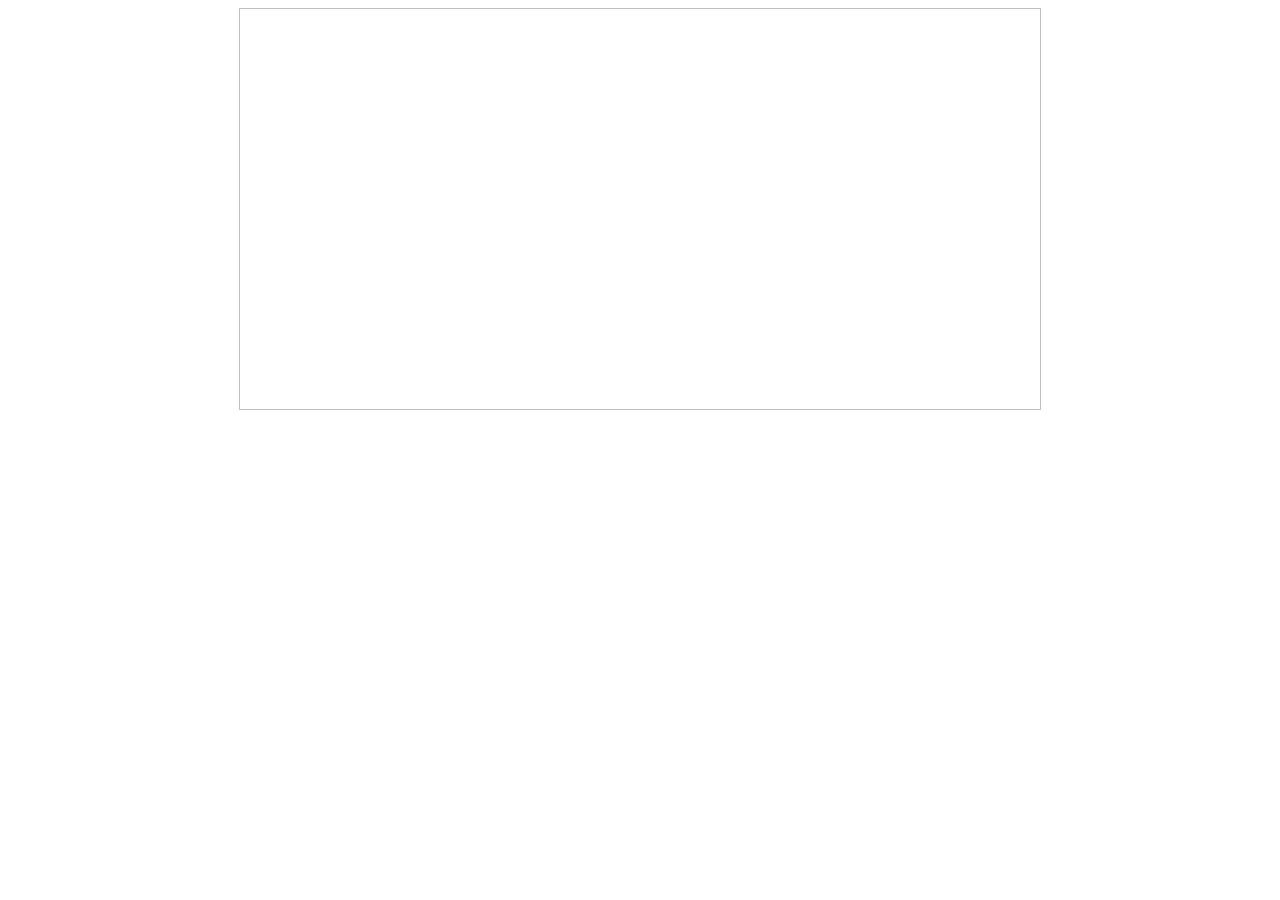
==== Intern_Demo/Intern Demo.html @ 03ee763e "Add files via upload" ====
<!DOCTYPE HTML>
<html>
<head>
	<meta charset="utf-8">
	<meta name="viewport" content="width=device-width, initial-scale=1">
	<meta http-equiv="x-ua-compatible" content="ie=edge">
<style>#container {
	min-width: 300px;
	max-width: 800px;
	height: 400px;
	margin: 0 auto;
	border: 1px solid silver;
}
</style>	<script src="https://img.hcharts.cn/highcharts/highcharts.js"></script>
	<script src="https://img.hcharts.cn/highcharts/modules/exporting.js"></script>
	<script src="https://img.hcharts.cn/highcharts/modules/sankey.js"></script>
	<script src="https://img.hcharts.cn/highcharts/modules/oldie.js"></script>
</head>
<body>
	<div id="container"></div>

	<script>
	Highcharts.chart('container', {
	title: {
		text: 'Intern Demo'
	},
	credits:{
		enabled: false
	},
	series: [{
		keys: ['from', 'to', 'weight'],
		point: {
			// 鼠标划过节点时高亮相连的连接节点
			events: {
				mouseOver: function() {
					if(this.isNode) {
						Highcharts.each(this.linksFrom, function(p) {
							var newColor = new Highcharts.color(p.color).setOpacity(1);
							p.graphic.element.setAttribute('fill', 'rgba(' + newColor.rgba.join() + ')');
						});
						Highcharts.each(this.linksTo, function(p) {
							var newColor = new Highcharts.color(p.color).setOpacity(1);
							p.graphic.element.setAttribute('fill', 'rgba(' + newColor.rgba.join() + ')');
						});
					}
				},
				mouseOut: function() {
					if(this.isNode) {
						Highcharts.each(this.linksFrom, function(p) {
							var newColor = new Highcharts.color(p.color).setOpacity(0.5);
							p.graphic.element.setAttribute('fill', 'rgba(' + newColor.rgba.join() + ')');
						});
						Highcharts.each(this.linksTo, function(p) {
							var newColor = new Highcharts.color(p.color).setOpacity(0.5);
							p.graphic.element.setAttribute('fill', 'rgba(' + newColor.rgba.join() + ')');
						});
					}
				}
			}
		},
		data: [
			['A', 'E', 5 ],
			['A', 'F', 1 ],
			['A', 'G', 1 ],
			['A', 'H', 1 ],
			['B', 'E', 1 ],
			['B', 'F', 5 ],
			['B', 'H', 1 ],
			['C', 'E', 1 ],
			['C', 'F', 1 ],
			['C', 'G', 5 ],
			['C', 'H', 1 ],
			['D', 'E', 1 ],
			['D', 'F', 1 ],
			['D', 'G', 1 ],
			['D', 'H', 5 ],
			['E', 'J', 2 ],
			['E', 'K', 1 ],
			['E', 'M', 1 ],
			['E', 'I', 3 ],
			['F', 'J', 1 ],
			['F', 'K', 3 ],
			['F', 'L', 3 ],
			['F', 'M', 3 ],
			['F', 'I', 1 ],
			['G', 'K', 1 ],
			['G', 'M', 3 ],
			['G', 'I', 1 ],
			['H', 'J', 1 ],
			['H', 'K', 1 ],
			['H', 'M', 2 ],
			['H', 'I', 7 ],
			['I', 'O', 5 ],
			['I', 'P', 1 ],
			['I', 'R', 3 ],
			['J', 'O', 5 ],
			['J', 'P', 1 ],
			['J', 'R', 3 ],
			['K', 'O', 5 ],
			['K', 'P', 1 ],
			['K', 'R', 3 ],
			['L', 'O', 5 ],
			['L', 'P', 1 ],
			['L', 'R', 3 ],
			['M', 'O', 5 ],
			['M', 'P', 1 ],
			['M', 'R', 3 ]
		],
		type: 'sankey',
		name: 'Strength'
	}]
});
</script>
</body>
</html>
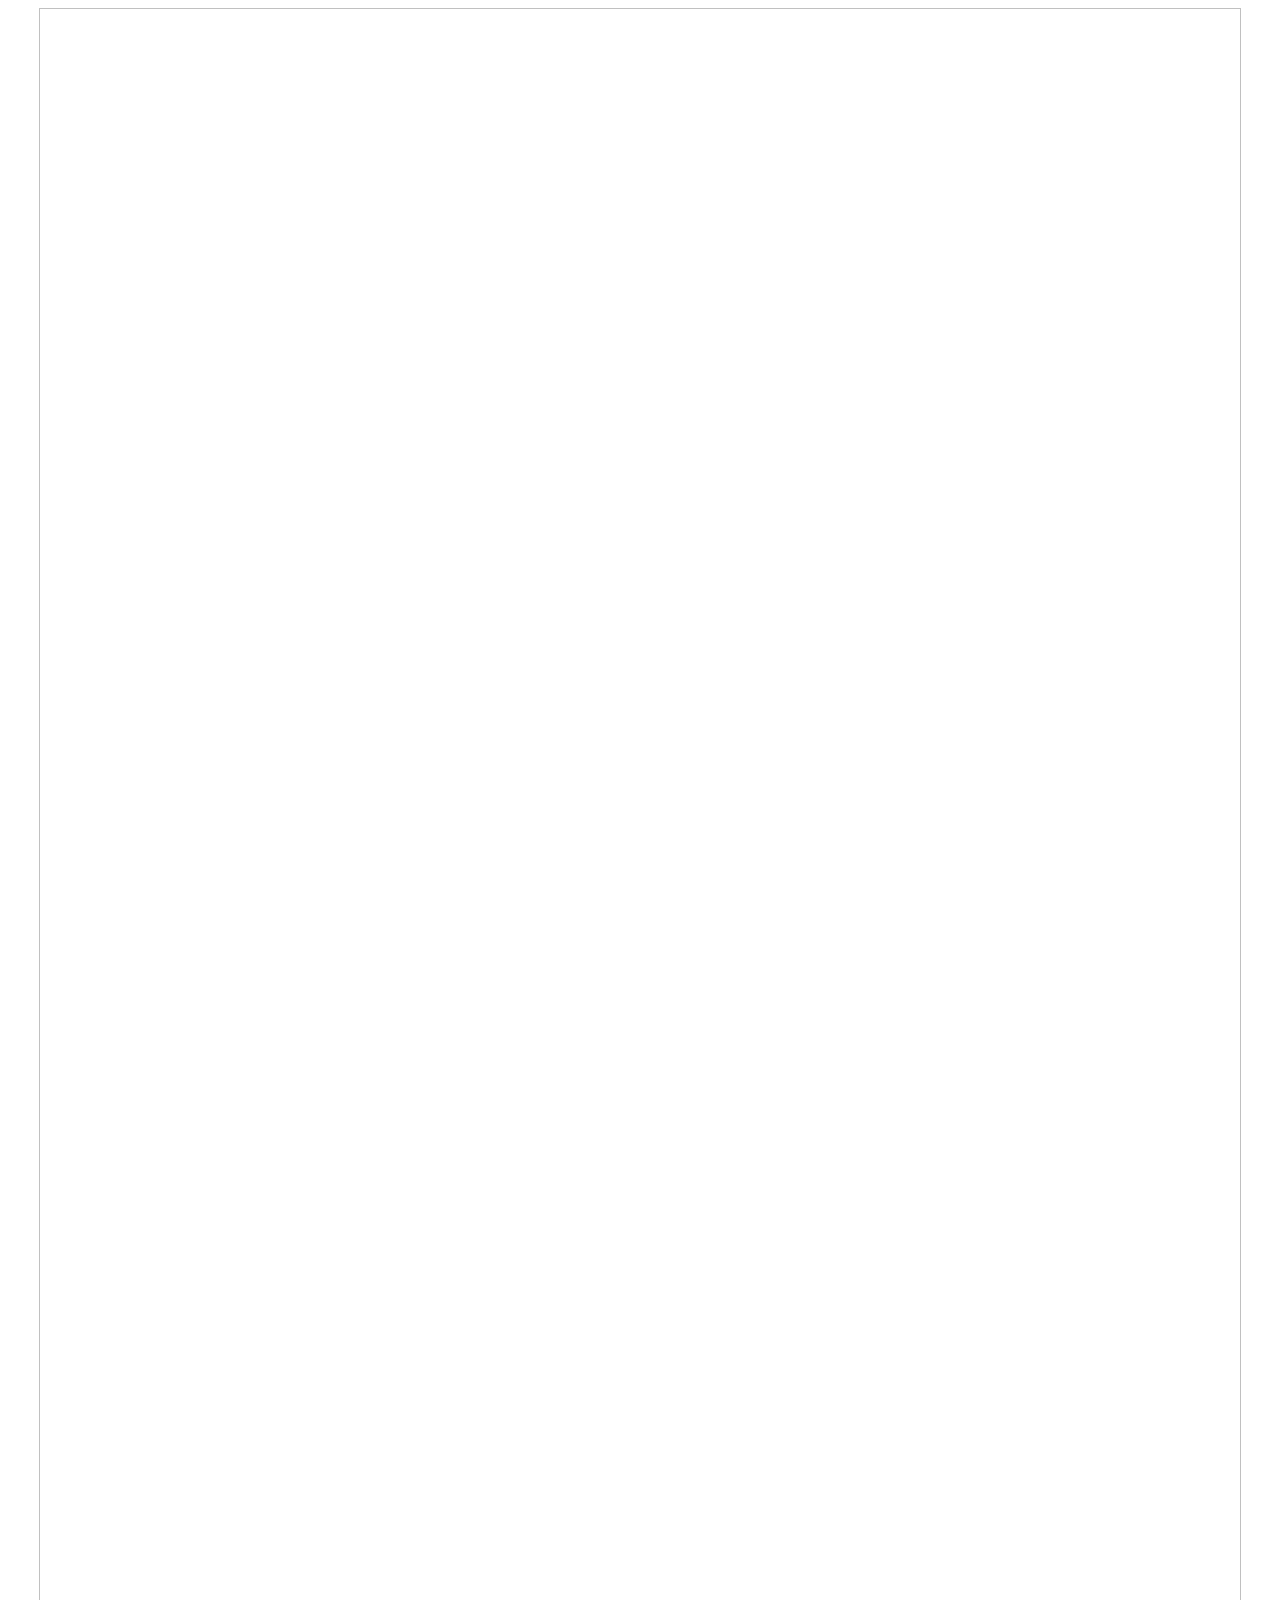
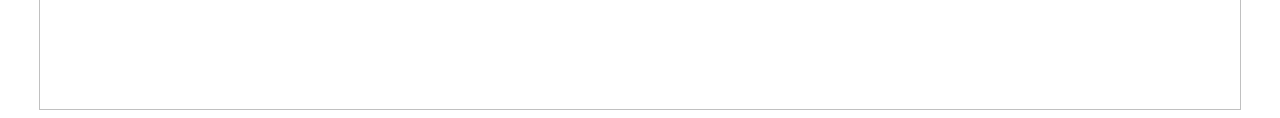
==== commit b0c7208c: "Add files via upload" ====
--- a/Intern_Demo/Intern Demo.html
+++ b/Intern_Demo/Intern Demo.html
@@ -1,115 +1,257 @@
-<!DOCTYPE HTML>
-<html>
-<head>
-	<meta charset="utf-8">
-	<meta name="viewport" content="width=device-width, initial-scale=1">
-	<meta http-equiv="x-ua-compatible" content="ie=edge">
-<style>#container {
-	min-width: 300px;
-	max-width: 800px;
-	height: 400px;
-	margin: 0 auto;
-	border: 1px solid silver;
-}
-</style>	<script src="https://img.hcharts.cn/highcharts/highcharts.js"></script>
-	<script src="https://img.hcharts.cn/highcharts/modules/exporting.js"></script>
-	<script src="https://img.hcharts.cn/highcharts/modules/sankey.js"></script>
-	<script src="https://img.hcharts.cn/highcharts/modules/oldie.js"></script>
-</head>
-<body>
-	<div id="container"></div>
-
-	<script>
-	Highcharts.chart('container', {
-	title: {
-		text: 'Intern Demo'
-	},
-	credits:{
-		enabled: false
-	},
-	series: [{
-		keys: ['from', 'to', 'weight'],
-		point: {
-			// 鼠标划过节点时高亮相连的连接节点
-			events: {
-				mouseOver: function() {
-					if(this.isNode) {
-						Highcharts.each(this.linksFrom, function(p) {
-							var newColor = new Highcharts.color(p.color).setOpacity(1);
-							p.graphic.element.setAttribute('fill', 'rgba(' + newColor.rgba.join() + ')');
-						});
-						Highcharts.each(this.linksTo, function(p) {
-							var newColor = new Highcharts.color(p.color).setOpacity(1);
-							p.graphic.element.setAttribute('fill', 'rgba(' + newColor.rgba.join() + ')');
-						});
-					}
-				},
-				mouseOut: function() {
-					if(this.isNode) {
-						Highcharts.each(this.linksFrom, function(p) {
-							var newColor = new Highcharts.color(p.color).setOpacity(0.5);
-							p.graphic.element.setAttribute('fill', 'rgba(' + newColor.rgba.join() + ')');
-						});
-						Highcharts.each(this.linksTo, function(p) {
-							var newColor = new Highcharts.color(p.color).setOpacity(0.5);
-							p.graphic.element.setAttribute('fill', 'rgba(' + newColor.rgba.join() + ')');
-						});
-					}
-				}
-			}
-		},
-		data: [
-			['A', 'E', 5 ],
-			['A', 'F', 1 ],
-			['A', 'G', 1 ],
-			['A', 'H', 1 ],
-			['B', 'E', 1 ],
-			['B', 'F', 5 ],
-			['B', 'H', 1 ],
-			['C', 'E', 1 ],
-			['C', 'F', 1 ],
-			['C', 'G', 5 ],
-			['C', 'H', 1 ],
-			['D', 'E', 1 ],
-			['D', 'F', 1 ],
-			['D', 'G', 1 ],
-			['D', 'H', 5 ],
-			['E', 'J', 2 ],
-			['E', 'K', 1 ],
-			['E', 'M', 1 ],
-			['E', 'I', 3 ],
-			['F', 'J', 1 ],
-			['F', 'K', 3 ],
-			['F', 'L', 3 ],
-			['F', 'M', 3 ],
-			['F', 'I', 1 ],
-			['G', 'K', 1 ],
-			['G', 'M', 3 ],
-			['G', 'I', 1 ],
-			['H', 'J', 1 ],
-			['H', 'K', 1 ],
-			['H', 'M', 2 ],
-			['H', 'I', 7 ],
-			['I', 'O', 5 ],
-			['I', 'P', 1 ],
-			['I', 'R', 3 ],
-			['J', 'O', 5 ],
-			['J', 'P', 1 ],
-			['J', 'R', 3 ],
-			['K', 'O', 5 ],
-			['K', 'P', 1 ],
-			['K', 'R', 3 ],
-			['L', 'O', 5 ],
-			['L', 'P', 1 ],
-			['L', 'R', 3 ],
-			['M', 'O', 5 ],
-			['M', 'P', 1 ],
-			['M', 'R', 3 ]
-		],
-		type: 'sankey',
-		name: 'Strength'
-	}]
-});
-</script>
-</body>
-</html>
+<!DOCTYPE HTML>
+<html>
+
+<head>
+	<meta charset="utf-8">
+	<meta name="viewport" content="width=device-width, initial-scale=1">
+	<meta http-equiv="x-ua-compatible" content="ie=edge">
+	<style>#container {
+	min-width: 300px;
+	max-width: 1200px;
+	height: 1700px;
+	margin: 0 auto;
+	border: 1px solid silver;
+}
+</style>
+	<script src="https://img.hcharts.cn/highcharts/highcharts.js"></script>
+	<script src="https://img.hcharts.cn/highcharts/modules/exporting.js"></script>
+	<script src="https://img.hcharts.cn/highcharts/modules/sankey.js"></script>
+	<script src="https://img.hcharts.cn/highcharts/modules/oldie.js"></script>
+	<script type="text/javascript" src="scripts/d3.min.js"></script>
+</head>
+
+<body>
+	<div id="container"></div>
+</body>
+
+</html>
+
+<script>
+	//to obtain the raw data
+	var rawData = [];
+	var sumFields = ["q2", "q3", "s1", "s2", "s3", "q6", "q8", "q10", "q12"];
+	d3.csv("data_kaori/ver1.csv", function(csv) {
+		csv.forEach(function(d) {
+			var t = 0;
+			for (var i = 0; i < sumFields.length; i++) {
+				t += Number(d[sumFields[i]]);
+			}
+			if (t > 0) {
+				rawData.push(d);
+			}
+		})
+
+
+		//to calculate strength of the raw data
+		var dataCount = {};
+		for (var i = 0; i < rawData.length; i++) {
+			if (dataCount["q2_" + rawData[i].q2 + "-" + "q3_" + rawData[i].q3] == null) {
+				dataCount["q2_" + rawData[i].q2 + "-" + "q3_" + rawData[i].q3] = 1;
+			} else {
+				dataCount["q2_" + rawData[i].q2 + "-" + "q3_" + rawData[i].q3] += 1;
+			}
+
+			if (rawData[i].s1 < 99) {
+				if (dataCount["q3_" + rawData[i].q3 + "-" + "s1_" + rawData[i].s1] == null) {
+					dataCount["q3_" + rawData[i].q3 + "-" + "s1_" + rawData[i].s1] = 1;
+				} else {
+					dataCount["q3_" + rawData[i].q3 + "-" + "s1_" + rawData[i].s1] += 1;
+				}
+
+				if (dataCount["s1_" + rawData[i].s1 + "-" + "q6_" + rawData[i].q6] == null) {
+					dataCount["s1_" + rawData[i].s1 + "-" + "q6_" + rawData[i].q6] = 1;
+				} else {
+					dataCount["s1_" + rawData[i].s1 + "-" + "q6_" + rawData[i].q6] += 1;
+				}
+			}
+
+			if (rawData[i].s2 < 99) {
+				if (dataCount["q3_" + rawData[i].q3 + "-" + "s2_" + rawData[i].s2] == null) {
+					dataCount["q3_" + rawData[i].q3 + "-" + "s2_" + rawData[i].s2] = 1;
+				} else {
+					dataCount["q3_" + rawData[i].q3 + "-" + "s2_" + rawData[i].s2] += 1;
+				}
+				if (dataCount["s2_" + rawData[i].s2 + "-" + "q6_" + rawData[i].q6] == null) {
+					dataCount["s2_" + rawData[i].s2 + "-" + "q6_" + rawData[i].q6] = 1;
+				} else {
+					dataCount["s2_" + rawData[i].s2 + "-" + "q6_" + rawData[i].q6] += 1;
+				}
+			}
+
+			if (rawData[i].s3 < 99) {
+				if (dataCount["q3_" + rawData[i].q3 + "-" + "s3_" + rawData[i].s3] == null) {
+					dataCount["q3_" + rawData[i].q3 + "-" + "s3_" + rawData[i].s3] = 1;
+				} else {
+					dataCount["q3_" + rawData[i].q3 + "-" + "s3_" + rawData[i].s3] += 1;
+				}
+				if (dataCount["s3_" + rawData[i].s3 + "-" + "q6_" + rawData[i].q6] == null) {
+					dataCount["s3_" + rawData[i].s3 + "-" + "q6_" + rawData[i].q6] = 1;
+				} else {
+					dataCount["s3_" + rawData[i].s3 + "-" + "q6_" + rawData[i].q6] += 1;
+				}
+			}
+
+			if (rawData[i].s1 > 98 && rawData[i].s2 > 98 && rawData[i].s3 > 98) {
+				if (dataCount["q3_" + rawData[i].q3 + "-" + "sNull"] == null) {
+					dataCount["q3_" + rawData[i].q3 + "-" + "sNull"] = 1;
+				} else {
+					dataCount["q3_" + rawData[i].q3 + "-" + "sNull"] += 1;
+				}
+				if (dataCount["sNull" + "-" + "q6_" + rawData[i].q6] == null) {
+					dataCount["sNull" + "-" + "q6_" + rawData[i].q6] = 1;
+				} else {
+					dataCount["sNull" + "-" + "q6_" + rawData[i].q6] += 1;
+				}
+			}
+			//
+			// if (rawData[i].s1 > 98 && rawData[i].s2 > 98 && rawData[i].s3 > 98) {
+			// 	if (dataCount["q3_" + rawData[i].q3 + "-" + "sNull"] == null && dataCount["sNull" + "-" + rawData[i].q6] == null) {
+			// 		dataCount["q3_" + rawData[i].q3 + "-" + "sNull"] = 1;
+			// 		dataCount["sNull" + "-" + "q6_" + rawData[i].q6] = 1;
+			// 	} else {
+			// 		dataCount["q3_" + rawData[i].q3 + "-" + "sNull"] += 1;
+			// 		dataCount["sNull" + "-" + "q6_" + rawData[i].q6] += 1;
+			// 	}
+			// }
+
+			if (dataCount["q6_" + rawData[i].q6 + "-" + "q8_" + rawData[i].q8] == null) {
+				dataCount["q6_" + rawData[i].q6 + "-" + "q8_" + rawData[i].q8] = 1;
+			} else {
+				dataCount["q6_" + rawData[i].q6 + "-" + "q8_" + rawData[i].q8] += 1;
+			}
+
+			if (dataCount["q6_" + rawData[i].q6 + "-" + "q10_" + rawData[i].q10] == null) {
+				dataCount["q6_" + rawData[i].q6 + "-" + "q10_" + rawData[i].q10] = 1;
+			} else {
+				dataCount["q6_" + rawData[i].q6 + "-" + "q10_" + rawData[i].q10] += 1;
+			}
+
+			if (dataCount["q6_" + rawData[i].q6 + "-" + "q12_" + rawData[i].q12] == null) {
+				dataCount["q6_" + rawData[i].q6 + "-" + "q12_" + rawData[i].q12] = 1;
+			} else {
+				dataCount["q6_" + rawData[i].q6 + "-" + "q12_" + rawData[i].q12] += 1;
+			}
+		}
+
+
+		var data = [];
+		for (var i = 0; i < 25; i++) {
+			for (var j = 0; j < 25; j++) {
+				if (dataCount["q2_" + i + "-" + "q3_" + j] != null) {
+					data.push(["q2_" + i, "q3_" + j, dataCount["q2_" + i + "-" + "q3_" + j]]);
+				}
+				if (dataCount["q3_" + i + "-" + "s1_" + j] != null) {
+					data.push(["q3_" + i, "s1_" + j, dataCount["q3_" + i + "-" + "s1_" + j]]);
+				}
+				if (dataCount["s1_" + i + "-" + "q6_" + j] != null) {
+					data.push(["s1_" + i, "q6_" + j, dataCount["s1_" + i + "-" + "q6_" + j]]);
+				}
+				if (dataCount["q3_" + i + "-" + "s2_" + j] != null) {
+					data.push(["q3_" + i, "s2_" + j, dataCount["q3_" + i + "-" + "s2_" + j]]);
+				}
+				if (dataCount["s2_" + i + "-" + "q6_" + j] != null) {
+					data.push(["s2_" + i, "q6_" + j, dataCount["s2_" + i + "-" + "q6_" + j]]);
+				}
+				if (dataCount["q3_" + i + "-" + "s3_" + j] != null) {
+					data.push(["q3_" + i, "s3_" + j, dataCount["q3_" + i + "-" + "s3_" + j]]);
+				}
+				if (dataCount["s3_" + i + "-" + "q6_" + j] != null) {
+					data.push(["s3_" + i, "q6_" + j, dataCount["s3_" + i + "-" + "q6_" + j]]);
+				}
+				if (dataCount["q6_" + i + "-" + "q8_" + j] != null) {
+					data.push(["q6_" + i, "q8_" + j, dataCount["q6_" + i + "-" + "q8_" + j]]);
+				}
+				// if(dataCount["q6_" + i + "-" + "q10_" + j] != null) {
+				// 	data.push(["q6_" + i, "q10_" + j, dataCount["q6_" + i + "-" + "q10_" + j]]);
+				// }
+				// if(dataCount["q6_" + i + "-" + "q12_" + j] != null) {
+				// 	data.push(["q6_" + i, "q12_" + j, dataCount["q6_" + i + "-" + "q12_" + j]]);
+				// }
+			}
+			if (dataCount["q3_" + i + "-" + "sNull"] != null) {
+				data.push(["q3_" + i, "sNull", dataCount["q3_" + i + "-" + "sNull"]]);
+			}
+			if (dataCount["sNull" + "-" + "q6_" + i] != null) {
+				data.push(["sNull", "q6_" + i, dataCount["sNull" + "-" + "q6_" + i]]);
+			}
+		}
+
+		console.log(data)
+		// //person - person integrated graph
+		// for (var i = 0; i < 100; i++) {
+		// 	data.push(["q2_" + rawData[i].q2, "q3_" + rawData[i].q3]);
+		// 	if (rawData[i].s1 < 99) {
+		// 		data.push(["q3_" + rawData[i].q3, "s1_" + rawData[i].s1, 0.05]);
+		// 		data.push(["s1_" + rawData[i].s1, "q6_" + rawData[i].q6, 0.05]);
+		// 	}
+		// 	if (rawData[i].s2 < 99) {
+		// 		data.push(["q3_" + rawData[i].q3, "s2_" + rawData[i].s2, 0.05]);
+		// 		data.push(["s2_" + rawData[i].s2, "q6_" + rawData[i].q6, 0.05]);
+		// 	}
+		// 	if (rawData[i].s3 < 99) {
+		// 		data.push(["q3_" + rawData[i].q3, "s3_" + rawData[i].s3, 0.05]);
+		// 		data.push(["s3_" + rawData[i].s3, "q6_" + rawData[i].q6, 0.05]);
+		// 	}
+		// 	if (rawData[i].s1 > 98 && rawData[i].s2 > 98 && rawData[i].s3 > 98) {
+		// 		data.push(["q3_" + rawData[i].q3, "sNull", 0.03]);
+		// 		data.push(["sNull", "q6_" + rawData[i].q6, 0.05]);
+		// 	}
+		// 	data.push(["q6_" + rawData[i].q6, "q8_" + rawData[i].q8, 0.05]);
+		// 	data.push(["q6_" + rawData[i].q6, "q10_" + rawData[i].q10, 0.05]);
+		// 	data.push(["q6_" + rawData[i].q6, "q12_" + rawData[i].q12, 0.05]);
+		// }
+
+
+
+		Highcharts.chart('container', {
+			title: {
+				text: 'Internship Demo ver.1.5'
+			},
+			credits: {
+				enabled: false
+			},
+			chart: {
+				width: 1200,
+				height: 1700
+			},
+			series: [{
+				keys: ['from', 'to', 'weight'],
+				point: {
+					// 鼠标划过节点时高亮相连的连接节点
+					events: {
+						mouseOver: function() {
+							if (this.isNode) {
+								Highcharts.each(this.linksFrom, function(p) {
+									var newColor = new Highcharts.color(p.color).setOpacity(1);
+									p.graphic.element.setAttribute('fill', 'rgba(' + newColor.rgba.join() + ')');
+								});
+								Highcharts.each(this.linksTo, function(p) {
+									var newColor = new Highcharts.color(p.color).setOpacity(1);
+									p.graphic.element.setAttribute('fill', 'rgba(' + newColor.rgba.join() + ')');
+								});
+							}
+						},
+						mouseOut: function() {
+							if (this.isNode) {
+								Highcharts.each(this.linksFrom, function(p) {
+									var newColor = new Highcharts.color(p.color).setOpacity(0.5);
+									p.graphic.element.setAttribute('fill', 'rgba(' + newColor.rgba.join() + ')');
+								});
+								Highcharts.each(this.linksTo, function(p) {
+									var newColor = new Highcharts.color(p.color).setOpacity(0.5);
+									p.graphic.element.setAttribute('fill', 'rgba(' + newColor.rgba.join() + ')');
+								});
+							}
+						}
+					}
+				},
+				data: data,
+				type: 'sankey',
+				name: 'Strength'
+			}]
+		});
+	})
+</script>
+
+<script>
+</script>
